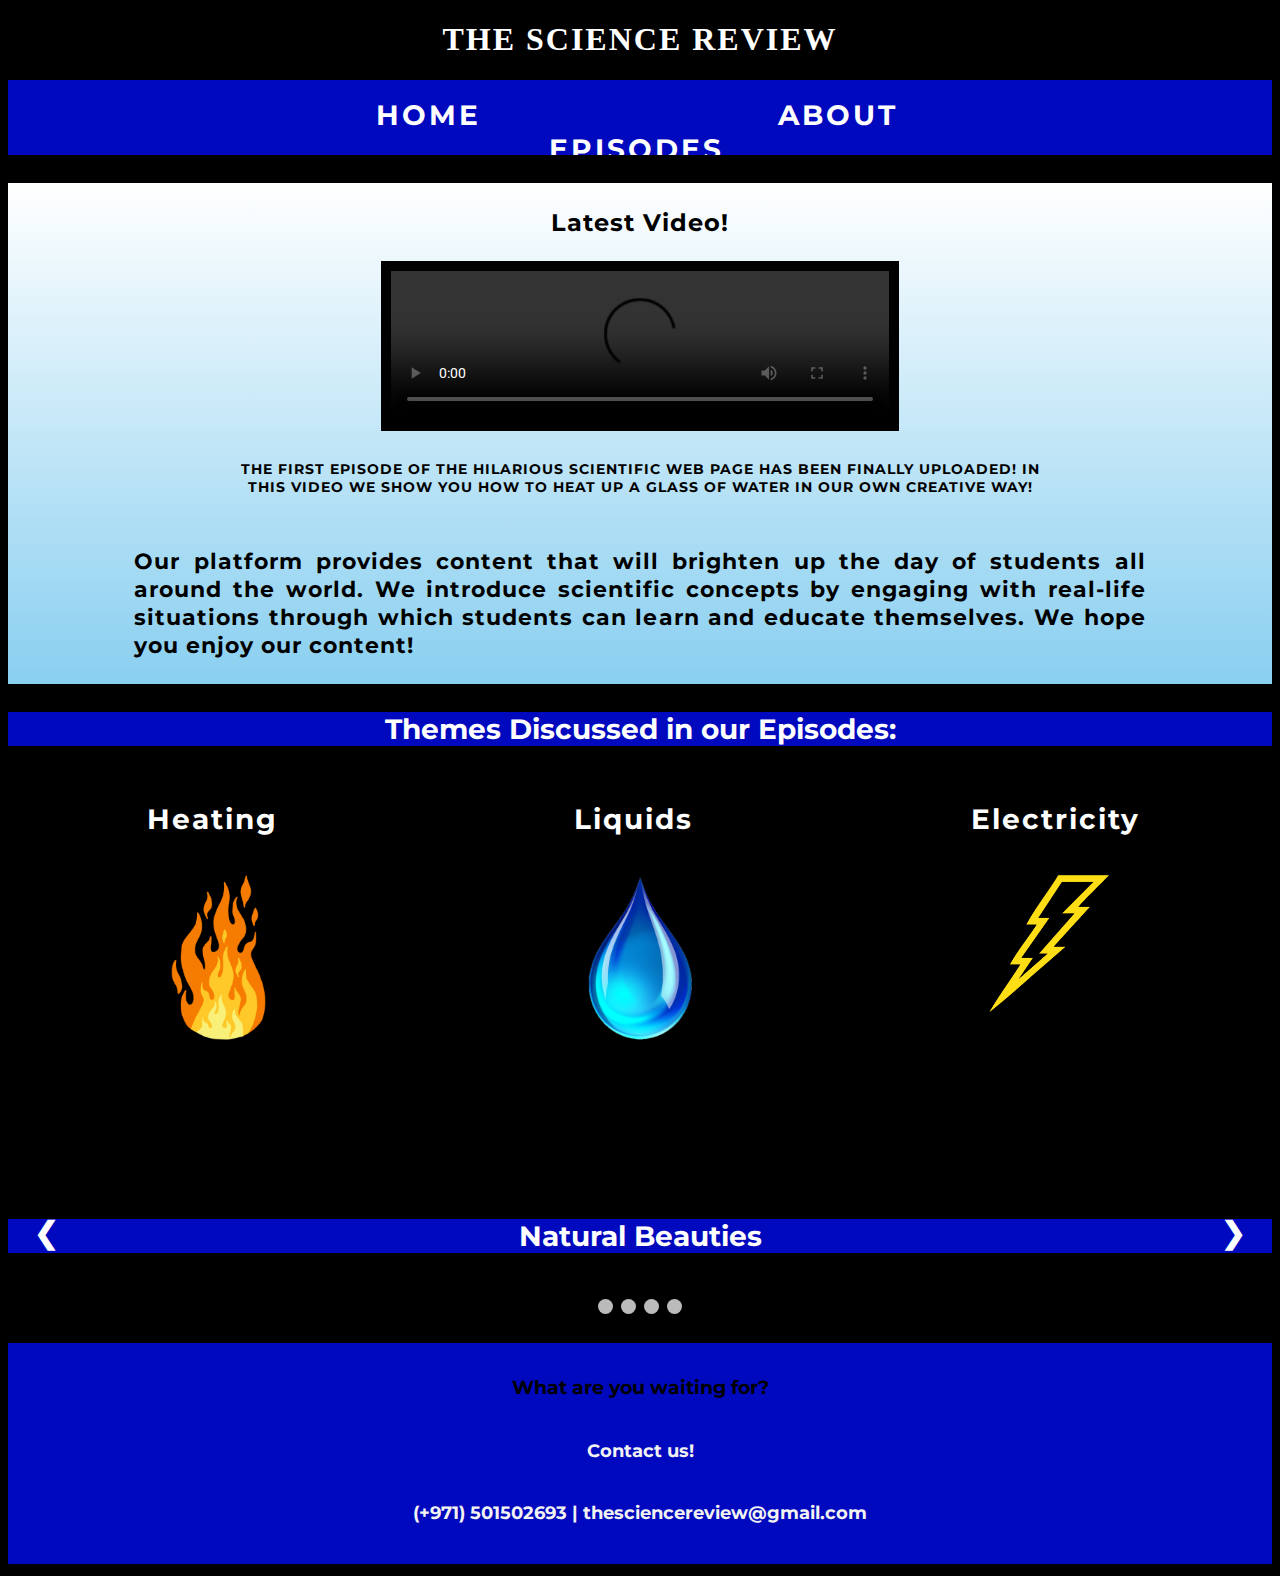
==== Assignment_1/index.html @ 202809f6 "Update index.html" ====
<!DOCTYPE html>
<html>
<!-- linking html file to corresponding css styling file -->
<link rel="stylesheet" href="style.css"/>
<head>
<!-- inserting an icon for the website -->
	<link rel="icon" href="icon.ico"></link>
<!-- /*title for the webpage on the browser*/ -->
	<title class="title"> SCIENCE REVIEW </title>

</head>
<!-- ---------------------------------------------------------------------------------------------------------------------------------- -->
<body>
<!-- embedded link of the Google fonts I used throughout the webpage -->
<link href="https://fonts.googleapis.com/css2?family=Bebas+Neue&family=Montserrat:wght@400;600&family=Open+Sans:wght@300&family=Roboto:wght@300&display=swap" rel="stylesheet">

<!-- /*the upmost title of the page*/ -->
<div><h1>THE SCIENCE REVIEW</h1>
<!-- /*the uppermost division in which the navigation is present*/ -->
	<div class="div1">
<!-- /*the navigation buttons which redirect to three different pages*/ -->
		<h3>

		<a class="head-pages" href="http://yahiabeethoven.github.io/Assignment_1/index.html">  HOME</a>

		<a class="head-pages" href="http://yahiabeethoven.github.io/Assignment_1/about.html">  ABOUT</a>
		
		<a class="head-pages" href="http://yahiabeethoven.github.io/Assignment_1/episodes.html">  EPISODES</a> 
			
		</h3>
	</div>
</div>
<!-- --------------------------------------------------------------------------------------------------------------------------------- -->
<!-- /*division for video title and video which is unique for the gradient in the background*/ -->
<div class="upper">
<!-- /*division for the title of the latest video*/ -->
	<h3 class="intros">Latest Video!</h3>
<!-- /*division for the dimensions of the video*/ -->
	<div class="latest-video">
<!-- /*class for the decoration of the video itself*/ -->
		<video class="vid" width="100%" height="41%" controls>
			<source src="movie2.mp4" type="video/mp4">
		</video>
	</div>
	<h4 class="background">
	THE FIRST EPISODE OF THE HILARIOUS SCIENTIFIC WEB PAGE HAS BEEN FINALLY UPLOADED! IN THIS VIDEO WE SHOW YOU HOW TO HEAT UP A GLASS OF WATER IN OUR OWN CREATIVE WAY! </h4>
	<h4 class="background2"> 
	Our platform provides content that will brighten up the day of students all around the world. We introduce scientific concepts by engaging with real-life situations through which students can learn and educate themselves. We hope you enjoy our content!</h4>
</div>

<!-- /*biggest division containing multiple divisions for the theme names, pictures, and titles*/ -->
<div class="themes">
<!-- /*division for the title at the top of the theme division*/ -->
	<div class="intro-themes">
		<h3>Themes Discussed in our Episodes:</h3>
	</div>
<!-- /*big division holding other divisions for each themes' title*/ -->
	<div class="theme-heads">
<!-- /*style of the texts for h3 and h5*/ -->
			<h3 class="h3-themes">
<!-- /*class for the individual title words*/ -->
			<p class="header-themes"> Heating </p> 

			<p class="header-themes"> Liquids </p>

			<p class="header-themes"> Electricity </p>

			</h3> 
		</div>
<!-- /*outer division for the image class*/ -->
	<div class="theme-imgs">
<!-- /*class for the specific images for each theme*/ -->
    	<img class="imgs" id="fire" src="resources/fire2.png" width="14.64%" height="20.04%" alt="Heat">
    	<img class="imgs" id="water" src="resources/water2.png" width="14.64%" height="20.04%" alt="Water">
    	<img class="imgs" id="electricity" src="resources/electricity2.png" width="13%" height="15%" alt="Spark">
    </div>
<!-- divisions to properly hold the components making the interactive division of the captions of the theme images -->
    <div class="icon-descriptions">
	    <h5 class="h3-themes">
<!-- /*interactive text which appears using js when mouse hovers over image of each theme*/ -->
		    <p class="header-themes2" id="ghost-text1">
		    		
		    </p>
			<p class="header-themes2" id="ghost-text2">
			
			</p>
			<p class="header-themes2" id="ghost-text3">
		    		
		    </p>
		</h5>
	</div>
</div>


<!-- Slideshow container -->
<div class="slideshow-container">
<!-- /*division for the barrier title which shows the start of the slideshow section*/ -->
	<div class="intro-themes2">
		<h3>Natural Beauties</h3>
	</div>
<!-- this part has been copied from bootstrap to make a slideshow of pictures from nature. Here is the URL of the website: https://www.w3schools.com/howto/howto_js_slideshow.asp-->
  <!-- Full-width images with number and caption text -->
<!-- image1 -->
  <div class="mySlides fade">
    <div class="numbertext">1 / 4</div>
    <img src="resources/slide1.jpg" style="width:100%" alt="Slide 1">
	<div class="text">The visual contrast between the icy mountains, the tall trees, the dark greenery, and the pure lake in a cool environment is definitely one of the best sights.</div>
	<!-- https://www.youtube.com/watch?v=zNduB6NTah8 -->
  </div>
<!-- image2 -->
  <div class="mySlides fade">
    <div class="numbertext">2 / 4</div>
    <img src="resources/slide2.jpg" style="width:100%" alt="Slide 2">
    <div class="text">The sight of silhoettes of family and friends having fun by a lake at dusk puts anyone at ease.</div>
    <!-- https://twitter.com/Bty_Landscapes/status/936316476667113472/photo/1 -->
  </div>
<!-- image3 -->
  <div class="mySlides fade">
    <div class="numbertext">3 / 4</div>
    <img src="resources/slide3.jpg" style="width:100%" alt="Slide 3">
    <div class="text">The overwhelming purple flowers submerged into the endless greenery brightens the scenery along with the tall trees and icy mountains in the background.</div>
    <!-- http://protravelplanner.net/tips-for-traveling-to-natural-lands/ -->
  </div>

<!-- image4   -->
  <div class="mySlides fade">
    <div class="numbertext">4 / 4</div>
    <img src="resources/slide4.jpg" style="width:100%" alt="Slide 4">
    <div class="text">Epic sight of sandy houses and magnificant desertous scenery in the Sahara in Morocco.</div>
    <!-- https://epictomato.com/epic-weekends-morocco-desert/ -->
  </div>

<!-- Next and previous buttons -->
  <a class="prev" onclick="plusSlides(-1)">&#10094;</a>
  <a class="next" onclick="plusSlides(1)">&#10095;</a>
</div>
<br>

<!-- The dots/circles -->
<div style="text-align:center">
  <span class="dot" onclick="currentSlide(1)"></span>
  <span class="dot" onclick="currentSlide(2)"></span>
  <span class="dot" onclick="currentSlide(3)"></span>
  <span class="dot" onclick="currentSlide(4)"></span>
</div>

<!-- this is the end of the slideshow code -->
<!-- ---------------------------------------------------------------------------------------------------------------------------------- -->
<!-- /*footer division that wraps up the webpage*/ -->
<div class="footer"> 
	<h5>
		What are you waiting for?
	</h5>
	<h6> 
		Contact us!
	</h6>
	<h6>
		(+971) 501502693 | thesciencereview@gmail.com
	</h6>
	
<!-- 	<div class="reference"> -->
<!-- /*the social media icons which redirect to three different pages*/ -->
<!-- 		<a href="https://www.facebook.com/yahia.tayel/">
			<img class="reference-icons" src="facebook.png" width="1.17%" height="2.36%" alt="facebook">
		</a> 

		<a class="reference-icons" href="https://twitter.com/yahiabeethoven">
			<img src="twitter.png" width="1.17%" height="2.36%" alt="twitter">
		</a>

		<a class="reference-icons" href="https://www.instagram.com/yahiabeethoven/">
			<img src="instagram.png" width="1.17%" height="2.36%" alt="instagram">
	</div> -->
</div>
<!-- linking the html file to the corresponding javascript that makes it more interactive -->
<script src="script.js"></script>
</body>
</html>
---- Assignment_1/style.css ----
/*title for the webpage on the browser*/
.title {
	padding: 0.73% 1.3%;
	text-align: center;
}

/*black background to contrast the blue theme of the website*/
body {
	background-color: black;
}

/*interactivity of any link to make the user more engaged*/
a:hover {
  background-color: white;
  color: black;
}

/*interactivity of icon images to make the wbsite exciting and more engaging*/
.theme-imgs img:hover {
  background-color: white;
  border-radius: 100%;
  cursor: pointer;
}

/*the uppermost division in which the navigation is present*/
.div1 {
	background-color: #0009BD;
	text-align: center;
	width: 100%;
	height: 75px;
	display: inline-block;
	overflow: hidden;
}

/*the navigation buttons which redirect to three different pages*/
.head-pages {
	margin-left: 10%;
	margin-right: 10.5%;
	text-align: center;
	text-decoration: none;
	color: white;
	padding: 0.73% 1.3%;
	background-color:#0009BD; 
	font-family: 'Montserrat', sans-serif;
	letter-spacing: 3px;
	font-size: 150%;
	overflow: hidden;
	border-radius: 2%;
}

/*the upmost title of the page*/
h1 {
	color: #ffffff;
	text-align: center;
	letter-spacing: 2px;
	
}

/*division for video title and video which is unique for the gradient in the background*/
.upper {
	display: block;
	height: 100%;
	background-image: linear-gradient(white, #89CFF0);
	width:100%;
	letter-spacing: 1px;
}

/*division for the title of the latest video*/
.intros {
	display:block;
	color: black;
	width: 100%;
	text-align: center;
	font-size: 1.5rem;
	padding-top: 2%;
	font-family: 'Montserrat', sans-serif;
}

/*division for the dimensions of the video*/
.latest-video {
	display:block;
	width: 41%;
	height: 100%;
	margin: auto;
	padding-bottom: 2%
}

/*class for the decoration of the video itself*/
.vid {
	border: 10px solid black;
	box-sizing: border-box;
}

.background {
	display:block;
	color: black;
	width: 65%;
	text-align: center;
	font-size: 0.9rem;
	font-family: 'Montserrat', sans-serif;
	padding-bottom: 2%;
	margin: auto;
}

.background2 {
	display:block;
	color: black;
	width: 80%;
	text-align: center;
	font-size: 1.4rem;
	padding-top: 2%;
	font-family: 'Montserrat', sans-serif;
	padding-bottom: 2%;
	text-align: justify;
	margin: auto;
}
/*biggest division containing multiple divisions for the theme names, pictures, and titles*/
.themes {
	display:block;
	width:100%;
	padding-bottom: 7%;
}

/*division for the title at the top of the theme division*/
.intro-themes {
	display:block;
	background-color: #0009BD;
	color: white;
	width: 100%;
	text-align: center;
	font-size: 1.5rem;
	font-family: 'Montserrat', sans-serif;
}

/*big division holding other divisions for each themes' title*/
.theme-heads {
	display: inline-flex;
	width:100%;
}

/*style of the texts for h3 and h5*/
.h3-themes {
	width:100%;
	display:inline-flex;
	margin-top: 0px;
	margin-bottom: 0px;
}

/*class for the individual title words*/
.header-themes {
	width: 100%;
	margin-left: 4%;
	margin-right: 5%;
	text-align: center;
	color: white;
	font-family: 'Montserrat', sans-serif;
	letter-spacing: 2px;
	font-size: 150%;
	overflow: hidden;
}

/*outer division for the image class*/
.theme-imgs {
	display: inline-flex;
	width:100%;
}

/*class for the specific images for each theme*/
.imgs {
	margin-left: 9.3%;
	margin-right: 9.3%;
	border: 3px solid black;
}

/*interactive text which appears using js when mouse hovers over image of each theme*/
.header-themes2 {
	width: 100%;
	margin-left: 2%;
	margin-right: 2%;
	text-align: center;
	color: white;
	font-family: 'Roboto', sans-serif;
	letter-spacing: 1px;
	overflow: hidden;
	font-size: 150%;	
}

/*division for the barrier title which shows the start of the slideshow section*/
.intro-themes2 {
	display:block;
	color: white;
	background-color: #0009BD;
	width: 100%;
	text-align: center;
	font-size: 1.5rem;
	font-family: 'Montserrat', sans-serif;
}


/*<!-- this part has been copied from bootstrap to make a slideshow of picturesfrom nayure. Here is the URL of the website: https://www.w3schools.com/howto/howto_js_slideshow.asp-->*/
* {box-sizing:border-box}

/* Slideshow container */
.slideshow-container {
  max-width: 100%;
  position: relative;
  margin: auto;
}

/* Hide the images by default */
.mySlides {
  display: none;
}

/* Next & previous buttons */
.prev, .next {
  cursor: pointer;
  position:absolute;
  top: 50%;
  width: auto;
  margin-top: -2.86%;
  padding: 1.17% 2.083%;
  color: white;
  font-weight: bold;
  font-size: 30px;
  font-family: 'Montserrat', sans-serif;
  transition: 0.6s ease;
  border-radius: 0 0.22% 0.39% 0;
  user-select: none;
}

/* Position the "next button" to the right */
.next {
  right: 0;
  border-radius: 0.22% 0 0 0.39%;
}

/* On hover, add a black background color with a little bit see-through */
.prev:hover, .next:hover {
  background-color: rgba(0,0,0,0.8);
}

/* Caption text */
.text {
  color: #f2f2f2;
  font-size: 1rem;
  width: 100%;
  text-align: center;
  margin-top: 1%;
  font-family: 'Montserrat', sans-serif;
}

/* Number text (1/4 etc) */
.numbertext {
  color: #f2f2f2;
  font-size: 1rem;
  padding: 0.59% 1.56%;
  position: absolute;
  color: white;
  background-color: black;
  width: 6%;
  margin-top: 2%;
  font-family: 'Montserrat', sans-serif;
}

/* The dots/bullets/indicators */
.dot {
  cursor: pointer;
  height: 15px;
  width: 15px;
  margin: 0 2px;
  background-color: #bbb;
  border-radius: 50%;
  display: inline-block;
  transition: background-color 0.6s ease;
  margin-bottom: 2%;
}

/*effect on dot when mouse hovers or when an image is at a certain position of the possible 4 */
.active, .dot:hover {
  background-color: #717171;
}

/* Fading animation */
.fade {
  -webkit-animation-name: fade;
  -webkit-animation-duration: 1.5s;
  animation-name: fade;
  animation-duration: 1.5s;
}

/*animation effect of fading of the slideshow*/
@-webkit-keyframes fade {
  from {opacity: .4}
  to {opacity: 1}
}

@keyframes fade {
  from {opacity: .4}
  to {opacity: 1}
}
/*this is the end of the slideshow part*/

/*footer division that wraps up the webpage*/
.footer {
	background-color: #0009BD;
	text-align: center;
	width: 100%;
	height: 20%;
	margin-bottom: 0px;
	display: inline-block;
	overflow: hidden;
}

/*details about the h5 font inside footer*/
.footer h5 {
	color: black;
 	font-size: 1.2rem;
 	text-align: center;
 	font-family: 'Montserrat', sans-serif;
 	font-weight: bolder;
}

/*details about h6 font inside footer*/
h6 {
	color: #f2f2f2;
 	font-size: 0.6rem;
 	text-align: center;
 	font-family: 'Montserrat', sans-serif;
 	font-size: 1.1rem;
}
/*.reference {
	display: inline-flex;
	width: 100%;
	/*overflow: hidden;*/
/*}*/*/
/*
.reference-icons {
	margin-left: 10%;
	margin-right: 10.5%;
	text-decoration: none;
	padding: 0.73% 1.3%;*/
	/*background-color: white;*/
/*	color: white;*/ 
/*	border-radius: 2%;*/
}
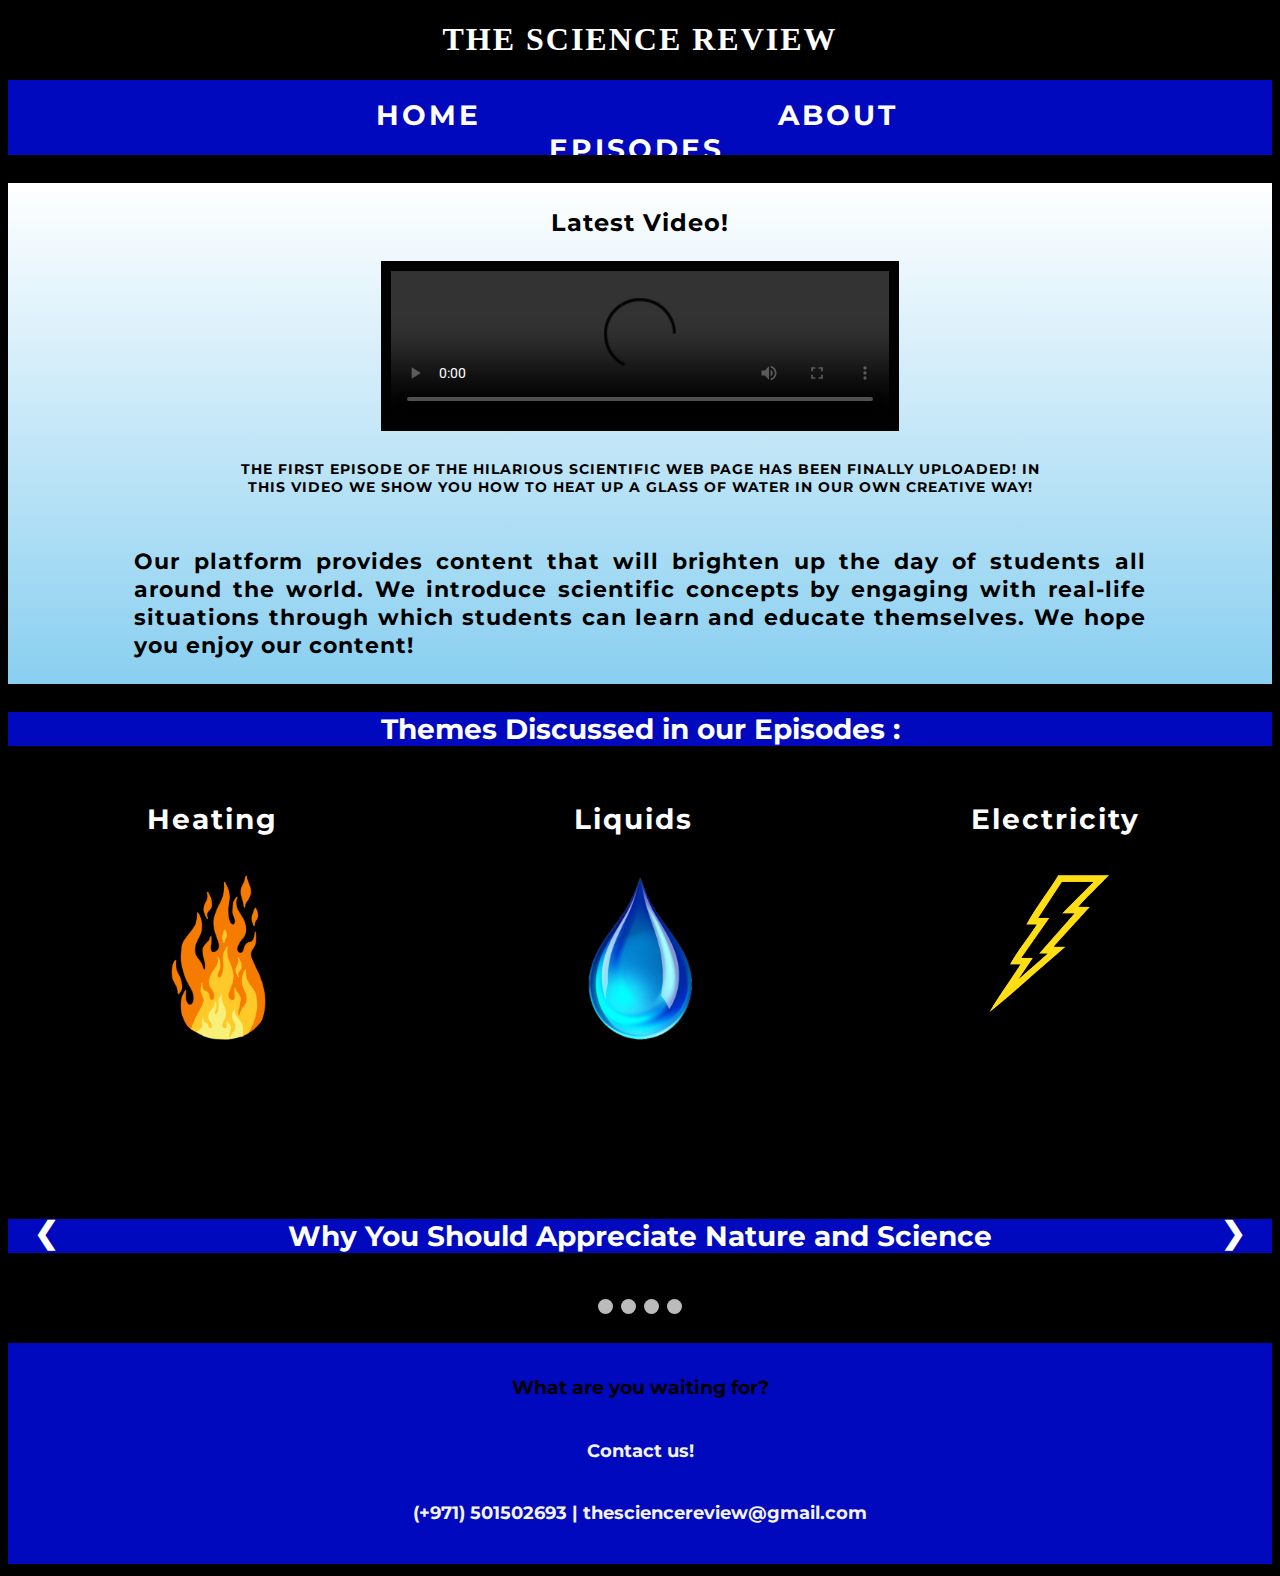
==== commit 1002ba80: "Update index.html" ====
--- a/Assignment_1/index.html
+++ b/Assignment_1/index.html
@@ -4,7 +4,7 @@
 <link rel="stylesheet" href="style.css"/>
 <head>
 <!-- inserting an icon for the website -->
-	<link rel="icon" href="icon.ico"></link>
+	<link rel="icon" href="resources/icon.ico"></link>
 <!-- /*title for the webpage on the browser*/ -->
 	<title class="title"> SCIENCE REVIEW </title>
 
@@ -52,7 +52,7 @@
 <div class="themes">
 <!-- /*division for the title at the top of the theme division*/ -->
 	<div class="intro-themes">
-		<h3>Themes Discussed in our Episodes:</h3>
+		<h3>Themes Discussed in our Episodes :</h3>
 	</div>
 <!-- /*big division holding other divisions for each themes' title*/ -->
 	<div class="theme-heads">
@@ -96,7 +96,7 @@
 <div class="slideshow-container">
 <!-- /*division for the barrier title which shows the start of the slideshow section*/ -->
 	<div class="intro-themes2">
-		<h3>Natural Beauties</h3>
+		<h3>Why You Should Appreciate Nature and Science</h3>
 	</div>
 <!-- this part has been copied from bootstrap to make a slideshow of pictures from nature. Here is the URL of the website: https://www.w3schools.com/howto/howto_js_slideshow.asp-->
   <!-- Full-width images with number and caption text -->
